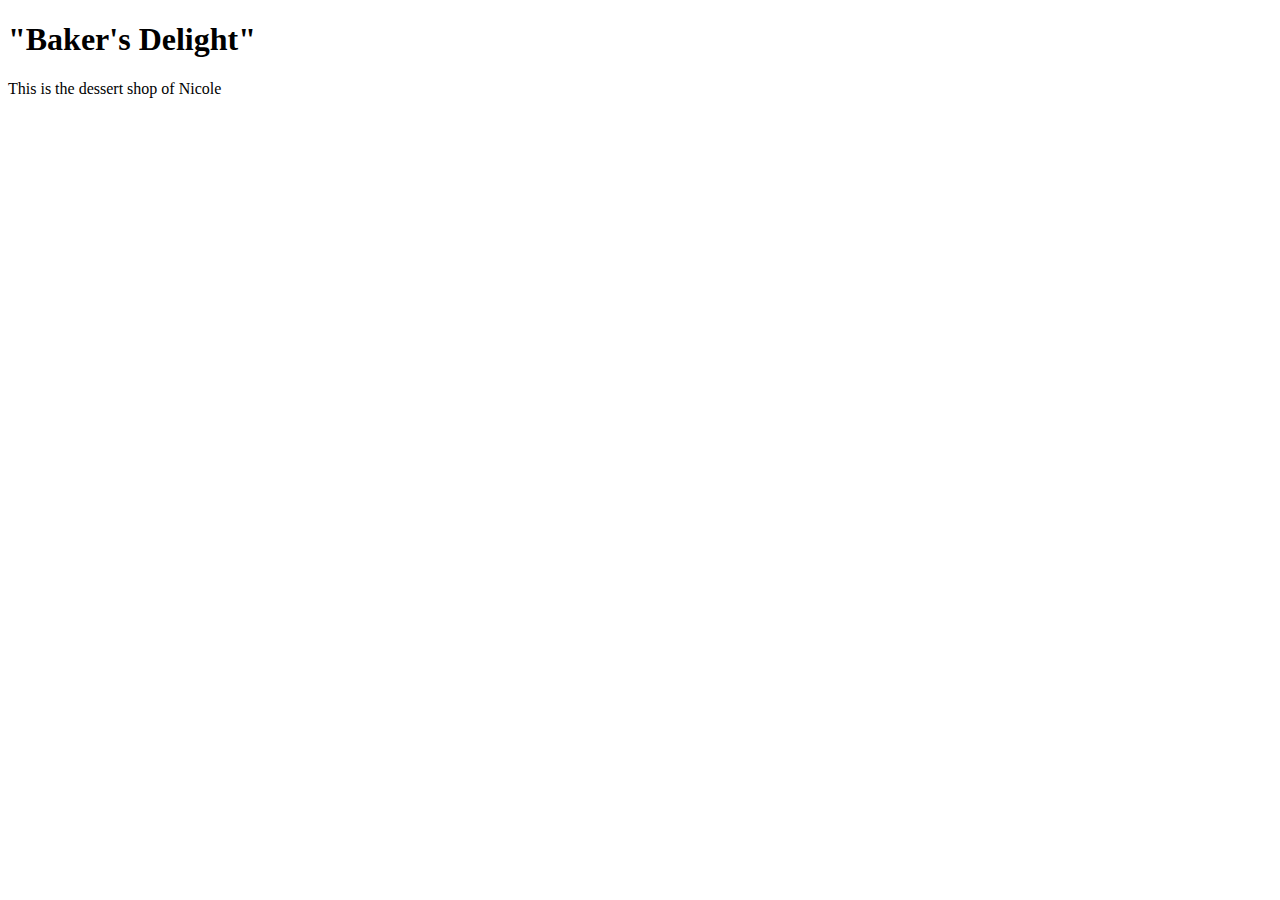
==== unit_1/index.html @ 4fe4a65f "Syncing my new repository!" ====
<!Doctype html>
<html>
<head>
<title>Baker's Delight</title>
<body>
	<h1>"Baker's Delight"</h1>
	<p> This is the dessert shop of Nicole</p>
	<link rel="stylesheet" type=text/css" href="css/style.css">
</body>
---- unit_1/css/style.css ----
body{
	background-color:blue;
}
h1,p {
	color: orange;
}
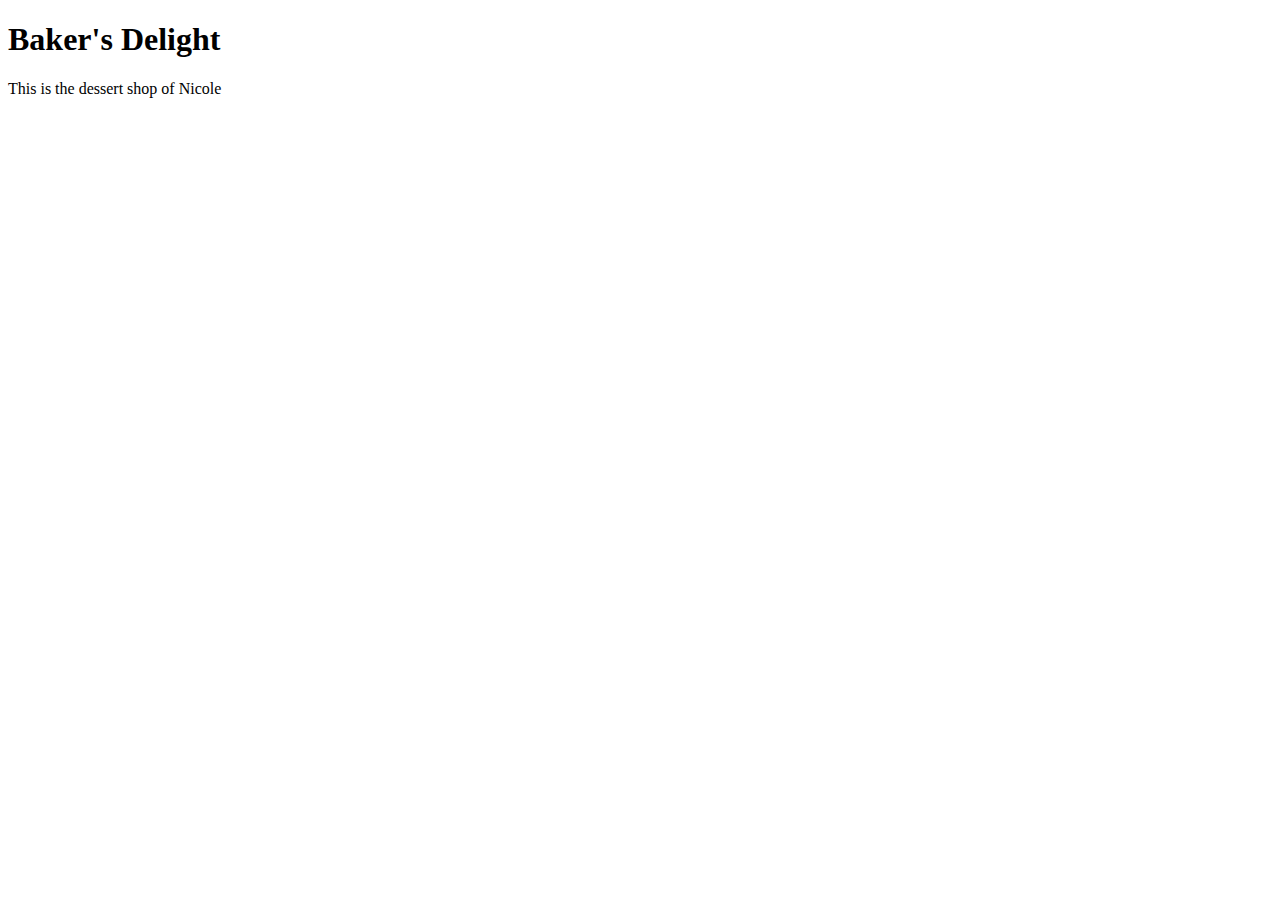
==== commit b6a45094: "update" ====
--- a/unit_1/index.html
+++ b/unit_1/index.html
@@ -1,10 +1,14 @@
 <!Doctype html>
 <html>
-<head>
-<title>Baker's Delight</title>
-<body>
-	<h1>"Baker's Delight"</h1>
-	<p> This is the dessert shop of Nicole</p>
+	<head>
+	<title>Baker's Delight</title>
 	<link rel="stylesheet" type=text/css" href="css/style.css">
-</body>
+	</head>
 
+	
+	<body>
+		<h1>Baker's Delight</h1>
+		<p> This is the dessert shop of Nicole</p>
+	</body>
+</html>
+
--- a/unit_1/css/style.css
+++ b/unit_1/css/style.css
@@ -1,6 +1,6 @@
-body{
+body {
 	background-color:blue;
 }
-h1,p {
+h1, p {
 	color: orange;
 }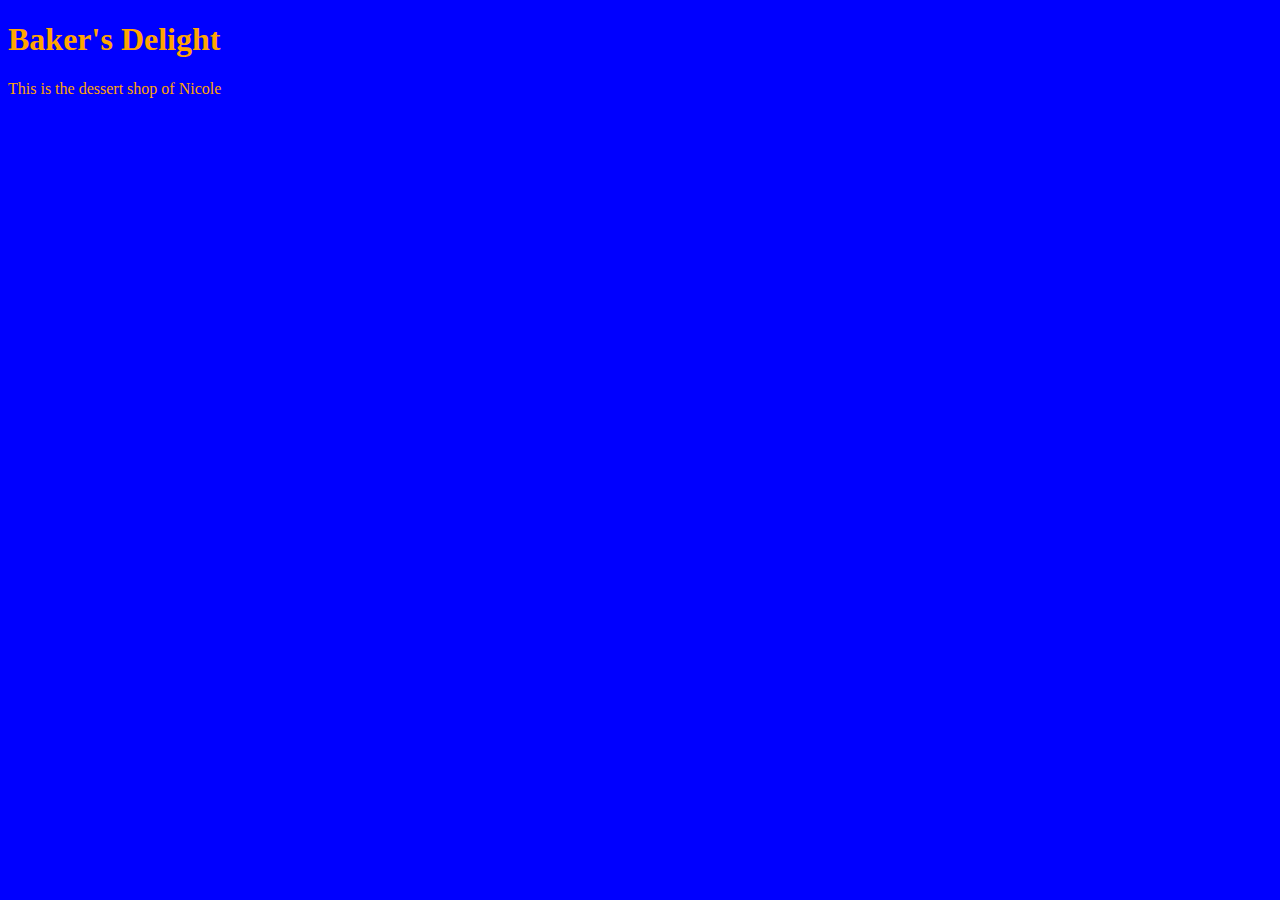
==== commit 3a5dd9a2: "update" ====
--- a/unit_1/index.html
+++ b/unit_1/index.html
@@ -1,14 +1,15 @@
 <!Doctype html>
 <html>
 	<head>
-	<title>Baker's Delight</title>
-	<link rel="stylesheet" type=text/css" href="css/style.css">
+	<link rel="stylesheet" type="text/css" href="css/style.css">
 	</head>
 
+	<title>Baker's Delight</title>
 	
 	<body>
 		<h1>Baker's Delight</h1>
 		<p> This is the dessert shop of Nicole</p>
 	</body>
+
 </html>
 
--- a/unit_1/css/style.css
+++ b/unit_1/css/style.css
@@ -1,5 +1,5 @@
 body {
-	background-color:blue;
+	background-color: blue;
 }
 h1, p {
 	color: orange;
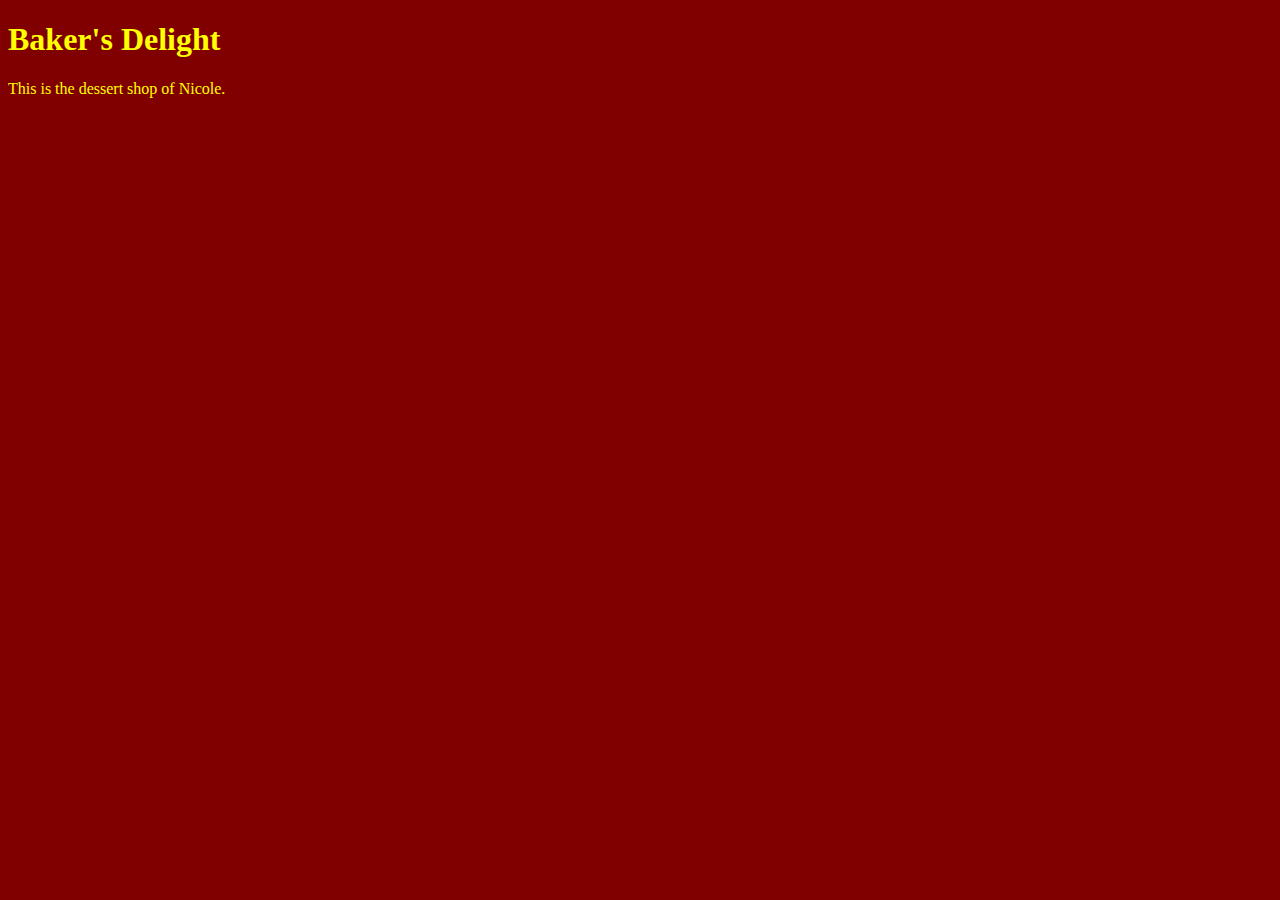
==== commit 5b56457a: "fix" ====
--- a/unit_1/index.html
+++ b/unit_1/index.html
@@ -1,4 +1,4 @@
-<!Doctype html>
+<!DOCTYPE html>
 <html>
 	<head>
 	<link rel="stylesheet" type="text/css" href="css/style.css">
@@ -8,7 +8,7 @@
 	
 	<body>
 		<h1>Baker's Delight</h1>
-		<p> This is the dessert shop of Nicole</p>
+		<p> This is the dessert shop of Nicole.</p>
 	</body>
 
 </html>
--- a/unit_1/css/style.css
+++ b/unit_1/css/style.css
@@ -1,6 +1,6 @@
 body {
-	background-color: blue;
+	background-color: #800000;
 }
 h1, p {
-	color: orange;
+	color: yellow;
 }